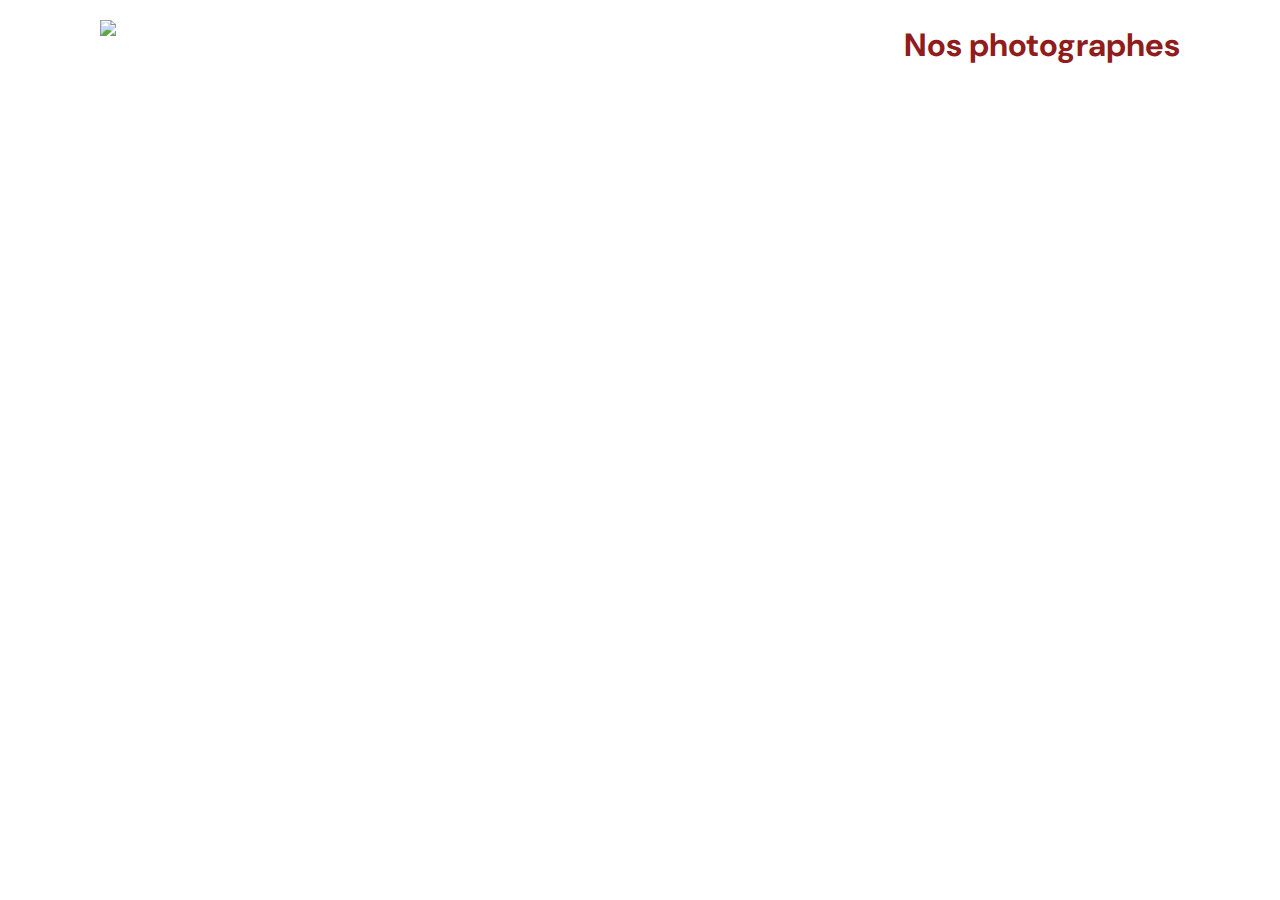
==== index.html @ bedf1a1d "Mise en place de SASS" ====
<!DOCTYPE html>
<html>
  <head>
    <link href="sass/style.css" rel="stylesheet" type="text/css" />
    <meta charset="utf-8">
    <link rel="icon" type="image/png" href="assets/favicon.png">
    <link href="https://fonts.googleapis.com/css?family=DM+Sans&display=swap" rel="stylesheet">
    <title>Fisheye</title>
  </head>
  <body>
    <header>
        <img src="assets/images/logo.png" class="logo" />
        <h1>Nos photographes</h1>
    </header>
    <main id="main">
        <div class="photographer_section"></div>
    </main>
    <script src="scripts/factories/Photographer.js"></script>
    <script src="scripts/pages/index.js"></script>
    <script src="scripts/pages/photographer.js"></script>
  </body>
</html>
---- sass/style.css ----
#contact_modal {
  display: none;
}

.photograph-header {
  background-color: #FAFAFA;
  height: 300px;
  margin: 0 100px;
}

.contact_button {
  font-size: 20px;
  font-weight: bold;
  color: white;
  padding: 11px;
  width: 170px;
  height: 70px;
  border: none;
  background-color: #901C1C;
  border-radius: 5px;
  cursor: pointer;
}

.modal {
  border-radius: 5px;
  background-color: #DB8876;
  width: 50%;
  display: -webkit-box;
  display: -ms-flexbox;
  display: flex;
  -webkit-box-orient: vertical;
  -webkit-box-direction: normal;
      -ms-flex-direction: column;
          flex-direction: column;
  -webkit-box-align: center;
      -ms-flex-align: center;
          align-items: center;
  -webkit-box-pack: justify;
      -ms-flex-pack: justify;
          justify-content: space-between;
  padding: 35px;
  margin: auto;
}

.modal header {
  -webkit-box-pack: justify;
      -ms-flex-pack: justify;
          justify-content: space-between;
  width: 100%;
}

.modal header img {
  cursor: pointer;
}

.modal header h2 {
  font-size: 64px;
  font-weight: normal;
  text-align: center;
}

form {
  display: -webkit-box;
  display: -ms-flexbox;
  display: flex;
  width: 100%;
  -webkit-box-orient: vertical;
  -webkit-box-direction: normal;
      -ms-flex-direction: column;
          flex-direction: column;
  -webkit-box-align: start;
      -ms-flex-align: start;
          align-items: flex-start;
}

form label {
  color: #312E2E;
  font-size: 36px;
}

form div {
  display: -webkit-box;
  display: -ms-flexbox;
  display: flex;
  -webkit-box-orient: vertical;
  -webkit-box-direction: normal;
      -ms-flex-direction: column;
          flex-direction: column;
  width: 100%;
  -webkit-box-align: self-start;
      -ms-flex-align: self-start;
          align-items: self-start;
  margin-bottom: 26px;
}

form input {
  width: 100%;
  height: 68px;
  border: none;
  border-radius: 5px;
}

body {
  font-family: "DM Sans", sans-serif;
  margin: 0;
}

header {
  display: -webkit-box;
  display: -ms-flexbox;
  display: flex;
  -webkit-box-orient: horizontal;
  -webkit-box-direction: normal;
      -ms-flex-direction: row;
          flex-direction: row;
  -webkit-box-pack: justify;
      -ms-flex-pack: justify;
          justify-content: space-between;
  -webkit-box-align: center;
      -ms-flex-align: center;
          align-items: center;
  height: 90px;
}

h1 {
  color: #901C1C;
  margin-right: 100px;
}

.logo {
  height: 50px;
  margin-left: 100px;
}

.photographer_section {
  display: -ms-grid;
  display: grid;
  -ms-grid-columns: 1fr 1fr 1fr;
      grid-template-columns: 1fr 1fr 1fr;
  gap: 70px;
  margin-top: 100px;
}

.photographer_section article {
  justify-self: center;
  display: -webkit-box;
  display: -ms-flexbox;
  display: flex;
  -webkit-box-pack: center;
      -ms-flex-pack: center;
          justify-content: center;
  -webkit-box-align: center;
      -ms-flex-align: center;
          align-items: center;
  -webkit-box-orient: vertical;
  -webkit-box-direction: normal;
      -ms-flex-direction: column;
          flex-direction: column;
}

.photographer_section article h2 {
  color: #D3573C;
  font-size: 36px;
}

.photographer_section article img {
  height: 200px;
  width: 200px;
}
/*# sourceMappingURL=style.css.map */
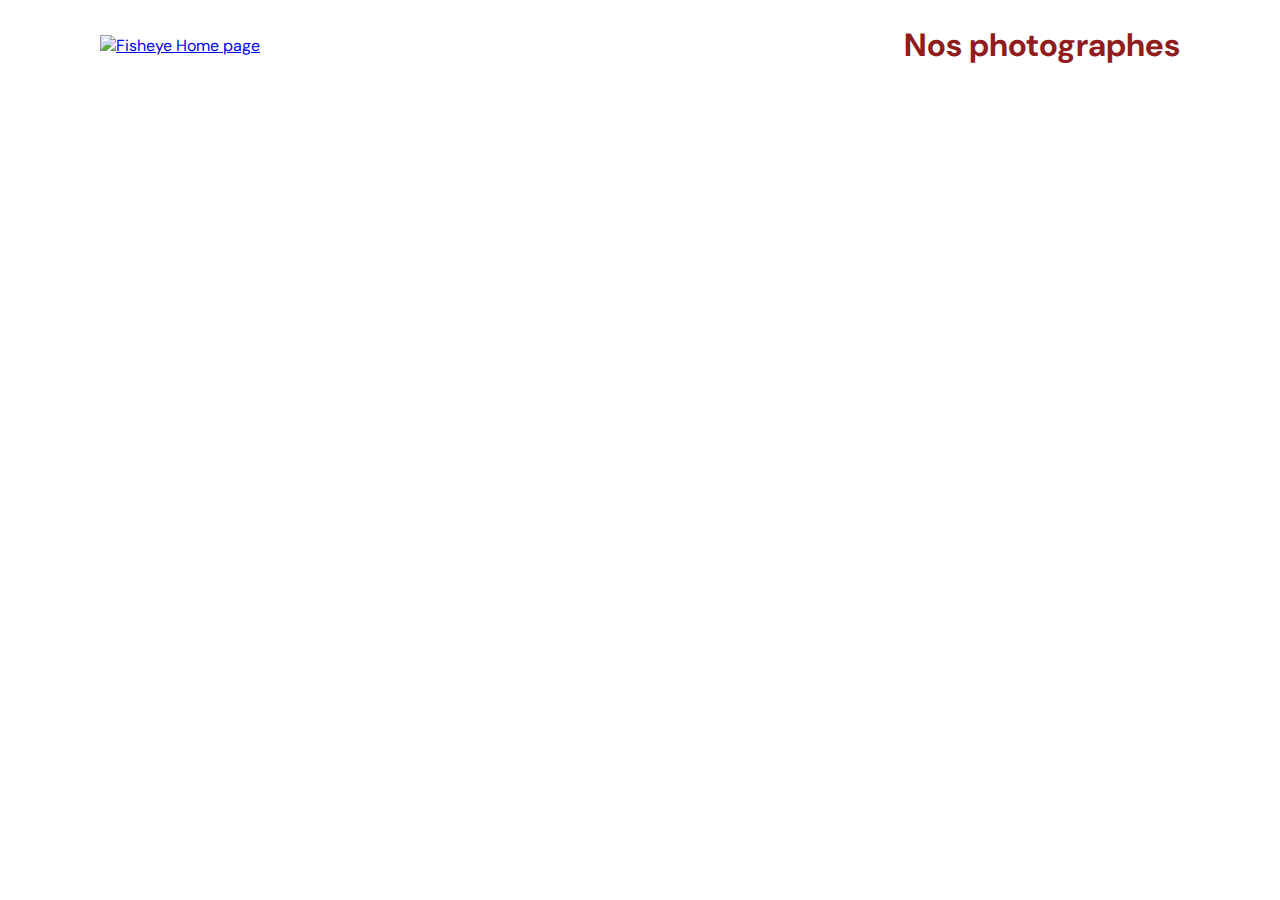
==== commit b14a1773: "Importation des medias + MAJ de la modale Contact" ====
--- a/index.html
+++ b/index.html
@@ -2,21 +2,26 @@
 <html>
   <head>
     <link href="sass/style.css" rel="stylesheet" type="text/css" />
-    <meta charset="utf-8">
-    <link rel="icon" type="image/png" href="assets/favicon.png">
-    <link href="https://fonts.googleapis.com/css?family=DM+Sans&display=swap" rel="stylesheet">
+    <meta charset="utf-8" />
+    <link rel="icon" type="image/png" href="assets/favicon.png" />
+    <link
+      href="https://fonts.googleapis.com/css?family=DM+Sans&display=swap"
+      rel="stylesheet"
+    />
     <title>Fisheye</title>
   </head>
   <body>
     <header>
-        <img src="assets/images/logo.png" class="logo" />
-        <h1>Nos photographes</h1>
+      <a href="index.html"
+        ><img src="assets/images/logo.png" class="logo" alt="Fisheye Home page"
+      /></a>
+      <h1>Nos photographes</h1>
     </header>
     <main id="main">
-        <div class="photographer_section"></div>
+      <div class="photographer_section"></div>
     </main>
     <script src="scripts/factories/Photographer.js"></script>
     <script src="scripts/pages/index.js"></script>
     <script src="scripts/pages/photographer.js"></script>
   </body>
-</html>+</html>
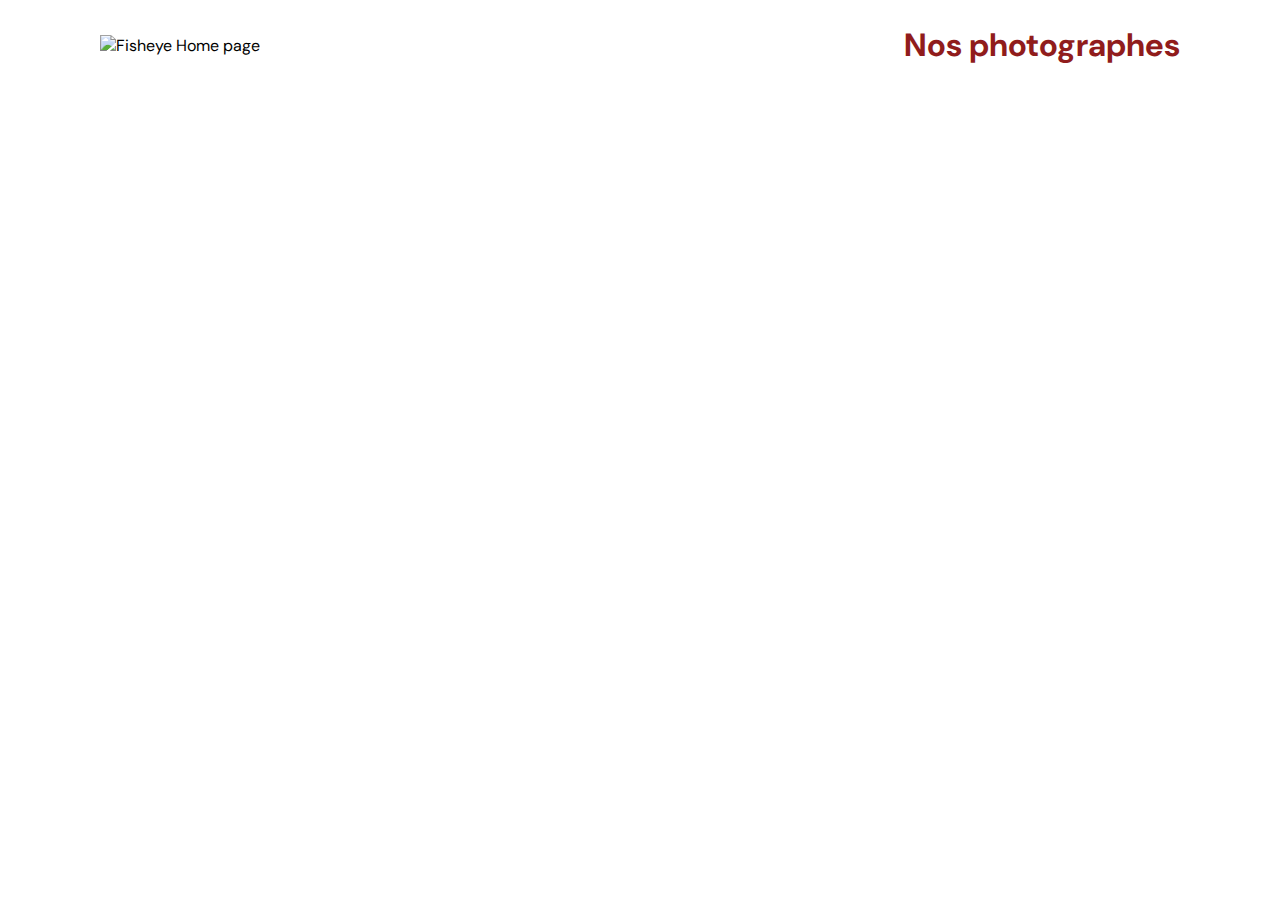
==== commit 056e39f2: "Correction JS exportation des données" ====
--- a/index.html
+++ b/index.html
@@ -3,12 +3,15 @@
   <head>
     <link href="sass/style.css" rel="stylesheet" type="text/css" />
     <meta charset="utf-8" />
+    <meta name="viewport" content="width=device-width, initial-scale=1" />
     <link rel="icon" type="image/png" href="assets/favicon.png" />
     <link
       href="https://fonts.googleapis.com/css?family=DM+Sans&display=swap"
       rel="stylesheet"
     />
+
     <title>Fisheye</title>
+    <link rel="icon" type="image/x-icon" href="/assets/icons/favicon.png">
   </head>
   <body>
     <header>
@@ -20,7 +23,7 @@
     <main id="main">
       <div class="photographer_section"></div>
     </main>
-    <script src="scripts/factories/Photographer.js"></script>
+    <script src="scripts/factories/photographer-cards.js"></script>
     <script src="scripts/pages/index.js"></script>
     <script src="scripts/pages/photographer.js"></script>
   </body>
--- a/sass/style.css
+++ b/sass/style.css
@@ -1,9 +1,123 @@
-#contact_modal {
-  display: none;
+* {
+  margin: 0;
+  padding: 0;
+  -webkit-box-sizing: border-box;
+          box-sizing: border-box;
+}
+
+body {
+  font-family: "DM Sans", sans-serif;
+  margin-bottom: 50px;
+}
+
+a {
+  text-decoration: none;
+  color: unset;
+  font-weight: unset;
+}
+
+header {
+  display: -webkit-box;
+  display: -ms-flexbox;
+  display: flex;
+  -webkit-box-orient: horizontal;
+  -webkit-box-direction: normal;
+      -ms-flex-direction: row;
+          flex-direction: row;
+  -webkit-box-pack: justify;
+      -ms-flex-pack: justify;
+          justify-content: space-between;
+  -webkit-box-align: center;
+      -ms-flex-align: center;
+          align-items: center;
+  height: 90px;
+}
+
+h1 {
+  color: #901C1C;
+  margin-right: 100px;
+}
+
+.logo {
+  height: 50px;
+  margin-left: 100px;
+}
+
+.photographer_section {
+  display: -ms-grid;
+  display: grid;
+  -ms-grid-columns: 1fr 1fr 1fr;
+      grid-template-columns: 1fr 1fr 1fr;
+  gap: 70px;
+  margin-top: 100px;
+}
+
+.photographer-card {
+  justify-self: center;
+  display: -webkit-box;
+  display: -ms-flexbox;
+  display: flex;
+  -webkit-box-pack: center;
+      -ms-flex-pack: center;
+          justify-content: center;
+  -webkit-box-align: center;
+      -ms-flex-align: center;
+          align-items: center;
+  -webkit-box-orient: vertical;
+  -webkit-box-direction: normal;
+      -ms-flex-direction: column;
+          flex-direction: column;
+}
+
+.photographer-card__link {
+  justify-self: center;
+  display: -webkit-box;
+  display: -ms-flexbox;
+  display: flex;
+  -webkit-box-pack: center;
+      -ms-flex-pack: center;
+          justify-content: center;
+  -webkit-box-align: center;
+      -ms-flex-align: center;
+          align-items: center;
+  -webkit-box-orient: vertical;
+  -webkit-box-direction: normal;
+      -ms-flex-direction: column;
+          flex-direction: column;
+}
+
+.photographer-card__link__portrait {
+  height: 200px;
+  width: 200px;
+  border-radius: 50%;
+}
+
+.photographer-card__link__name {
+  color: #D3573C;
+  font-size: 30px;
+}
+
+.photographer-card__city {
+  font-size: 13px;
+  color: #901C1C;
+}
+
+.photographer-card__tagline {
+  font-size: 10px;
+}
+
+.photographer-card__price {
+  font-size: 9px;
+  color: #525252;
+}
+
+.photographer_section article p {
+  padding: 0;
+  margin: 0;
 }
 
 .photograph-header {
-  background-color: #FAFAFA;
+  background-color: #fafafa;
   height: 300px;
   margin: 0 100px;
 }
@@ -21,9 +135,13 @@
   cursor: pointer;
 }
 
+#contact_modal {
+  display: none;
+}
+
 .modal {
   border-radius: 5px;
-  background-color: #DB8876;
+  background-color: #db8876;
   width: 50%;
   display: -webkit-box;
   display: -ms-flexbox;
@@ -74,7 +192,7 @@
 }
 
 form label {
-  color: #312E2E;
+  color: #312e2e;
   font-size: 36px;
 }
 
@@ -100,71 +218,45 @@
   border-radius: 5px;
 }
 
-body {
-  font-family: "DM Sans", sans-serif;
-  margin: 0;
-}
-
-header {
-  display: -webkit-box;
-  display: -ms-flexbox;
-  display: flex;
-  -webkit-box-orient: horizontal;
-  -webkit-box-direction: normal;
-      -ms-flex-direction: row;
-          flex-direction: row;
-  -webkit-box-pack: justify;
-      -ms-flex-pack: justify;
-          justify-content: space-between;
-  -webkit-box-align: center;
-      -ms-flex-align: center;
-          align-items: center;
-  height: 90px;
-}
-
-h1 {
-  color: #901C1C;
-  margin-right: 100px;
-}
-
-.logo {
-  height: 50px;
-  margin-left: 100px;
-}
-
-.photographer_section {
-  display: -ms-grid;
-  display: grid;
-  -ms-grid-columns: 1fr 1fr 1fr;
-      grid-template-columns: 1fr 1fr 1fr;
-  gap: 70px;
-  margin-top: 100px;
-}
-
-.photographer_section article {
-  justify-self: center;
-  display: -webkit-box;
-  display: -ms-flexbox;
-  display: flex;
-  -webkit-box-pack: center;
-      -ms-flex-pack: center;
-          justify-content: center;
-  -webkit-box-align: center;
-      -ms-flex-align: center;
-          align-items: center;
-  -webkit-box-orient: vertical;
-  -webkit-box-direction: normal;
-      -ms-flex-direction: column;
-          flex-direction: column;
-}
-
-.photographer_section article h2 {
-  color: #D3573C;
-  font-size: 36px;
-}
-
-.photographer_section article img {
-  height: 200px;
-  width: 200px;
+@media screen and (max-width: 992px) {
+  header {
+    display: -webkit-box;
+    display: -ms-flexbox;
+    display: flex;
+    -webkit-box-orient: vertical;
+    -webkit-box-direction: normal;
+        -ms-flex-direction: column;
+            flex-direction: column;
+    -webkit-box-align: center;
+        -ms-flex-align: center;
+            align-items: center;
+    margin-top: 50px;
+    height: -webkit-fit-content;
+    height: -moz-fit-content;
+    height: fit-content;
+  }
+  header a {
+    -ms-flex-item-align: center;
+        -ms-grid-row-align: center;
+        align-self: center;
+  }
+  .logo {
+    margin-left: 0;
+  }
+  h1 {
+    margin-right: 0;
+    margin-top: 100px;
+  }
+  .photographer_section {
+    -ms-grid-columns: 1fr 1fr;
+        grid-template-columns: 1fr 1fr;
+  }
+}
+
+@media screen and (max-width: 768px) {
+  .photographer_section {
+    -ms-grid-columns: 1fr;
+        grid-template-columns: 1fr;
+  }
 }
 /*# sourceMappingURL=style.css.map */